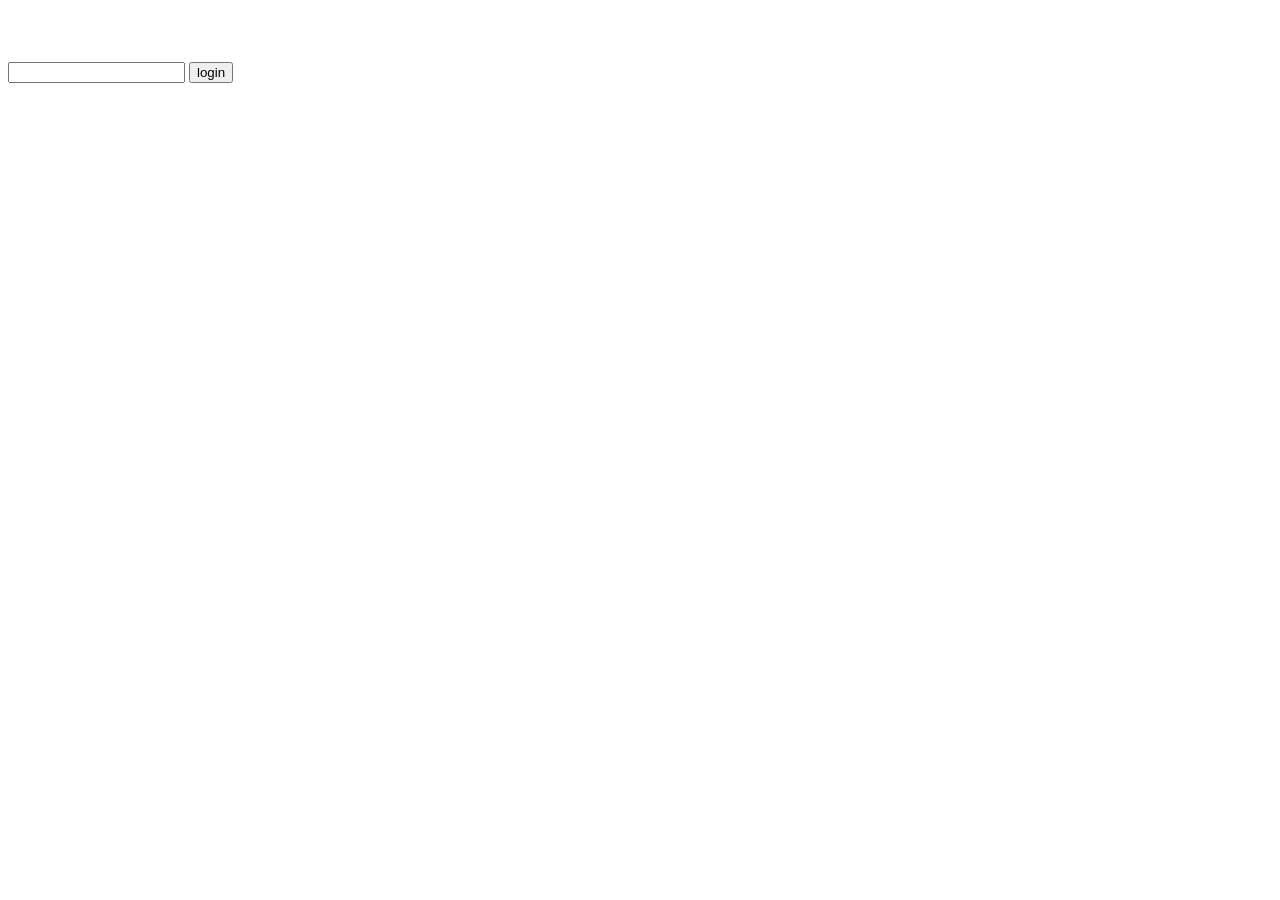
==== python/websocket/static/index.html @ 2589fc55 "transfer all websocket files to here for easier updating" ====
<!DOCTYPE html>
<html lang="en">
<head>
    <link rel="stylesheet" href="style.css">
    <meta charset="UTF-8">
    <meta name="viewport" content="width=device-width, initial-scale=1.0">
    <title>socket</title>
</head>
<body>
    <script src="socket.js"></script>
    <div id="username" class="names"></div>
    <div id="usrname" class="names"></div>
    <br>
    <br>
    <br>
    <div id="rooms"></div>
    <div id="fails"></div>
    <div id="msgs">
        <input id="name" onkeydown="
            if (event.key === 'Enter') {
                s = connect(this.value);
                document.querySelector('#fails').innerHTML = '';
                document.querySelector('#msgs').innerHTML = login;
            }
        ">
        <button onclick="
            s = connect(document.querySelector('#name').value);
            document.querySelector('#fails').innerHTML = '';
            document.querySelector('#msgs').innerHTML = login;
        ">login</button>
    </div>
    <br>
    <br>
    <br>
    <br>
    <br>
    <br>
    <br>
    <br>
    <div id="room_data">
        <div id="name"></div>
        <div id="ppl"></div>
    </div>
</body>
</html>
---- python/websocket/static/style.css ----
.names {
    color: crimson;
}

.sys_msg {
    color: #edae14;
}
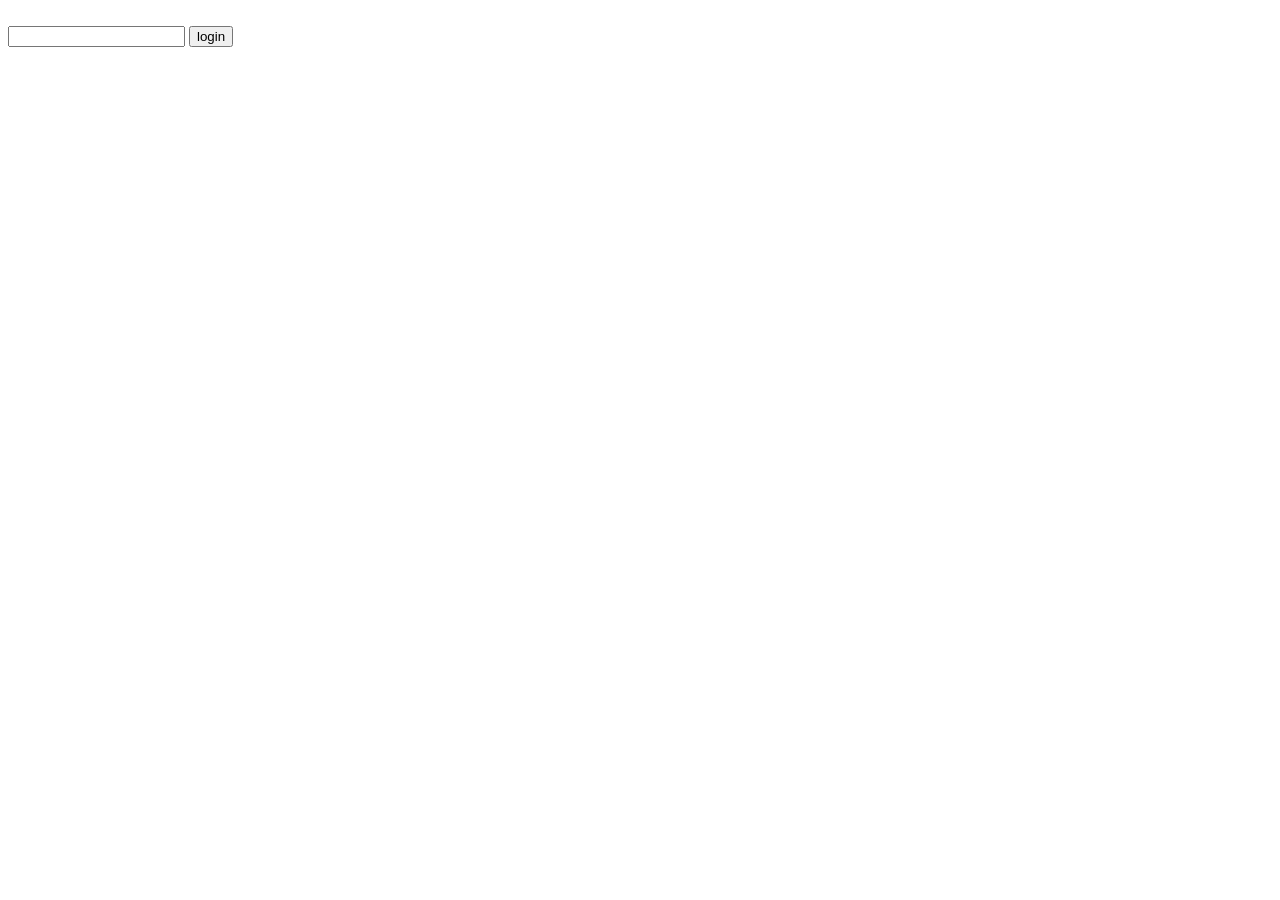
==== commit 7648626e: "add the game" ====
--- a/python/websocket/static/index.html
+++ b/python/websocket/static/index.html
@@ -8,12 +8,9 @@
 </head>
 <body>
     <script src="socket.js"></script>
-    <div id="username" class="names"></div>
-    <div id="usrname" class="names"></div>
-    <br>
-    <br>
     <br>
     <div id="rooms"></div>
+    <div id="game"></div>
     <div id="fails"></div>
     <div id="msgs">
         <input id="name" onkeydown="
@@ -41,5 +38,10 @@
         <div id="name"></div>
         <div id="ppl"></div>
     </div>
+    <br>
+    <br>
+    <br>
+    <div id="username" class="username"></div>
+    <div id="usrname" class="username"></div>
 </body>
 </html>
--- a/python/websocket/static/style.css
+++ b/python/websocket/static/style.css
@@ -1,7 +1,31 @@
-.names {
+.username {
     color: crimson;
 }
 
 .sys_msg {
     color: #edae14;
+}
+
+.name {
+    position: absolute;
+    color: white;
+    background-color: #151515;
+    border-radius: 24%;
+    padding-left: 5px;
+    padding-right: 5px;
+    opacity: 0.7;
+    top: -20px;
+    left: -15%;
+    text-align: center;
+}
+
+.player {
+    position: absolute;
+    width: 30px;
+    height: 30px;
+}
+
+#game {
+    position: absolute;
+    left: 350px;
 }
